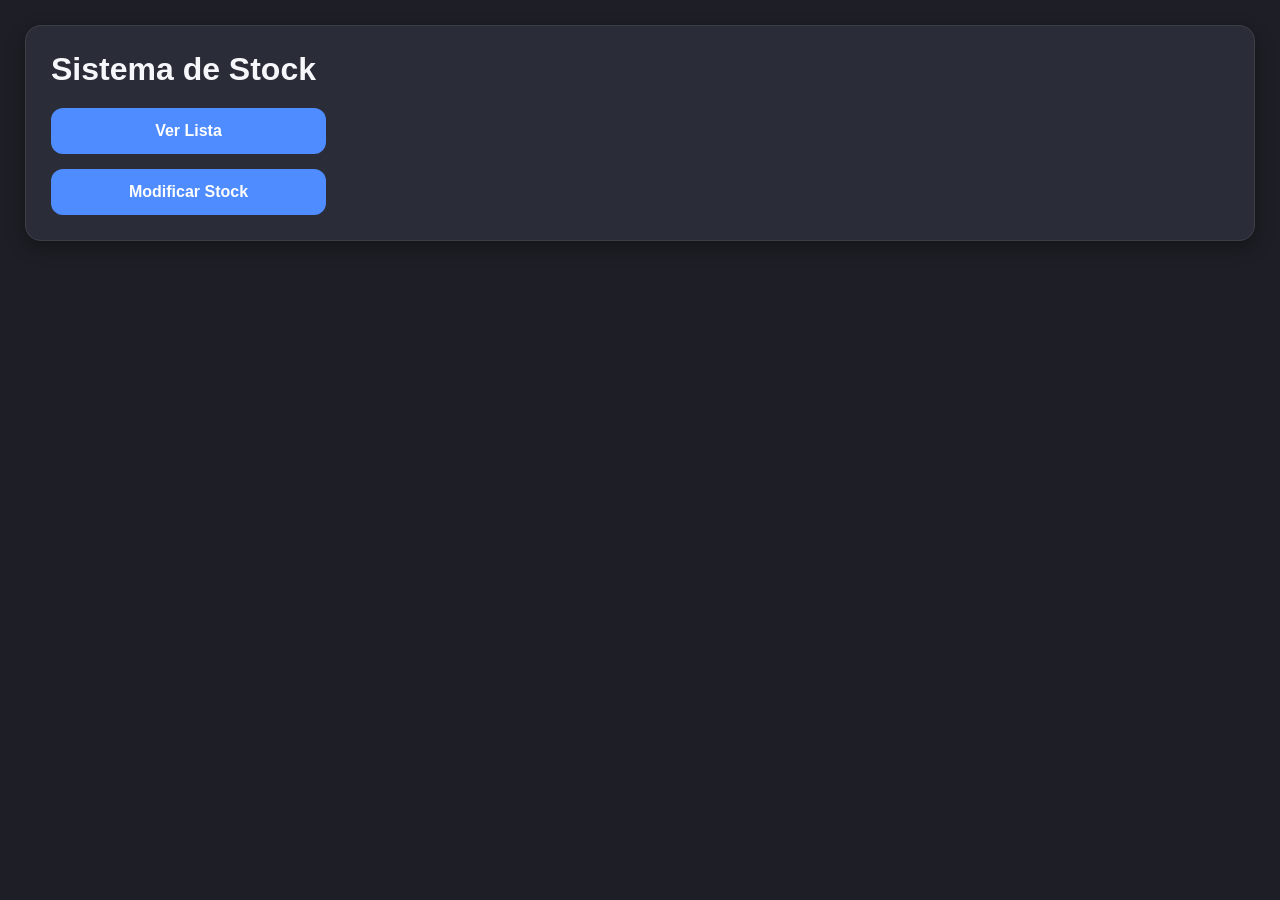
==== index.html @ 636d92ee "Creo que ya estaría todo" ====
<!DOCTYPE html>
<html lang="es">
<head>
  <meta charset="UTF-8" />
  <meta name="viewport" content="width=device-width, initial-scale=1.0"/>
  <link rel="stylesheet" href="Style/mainStyle.css" />
  <link rel="stylesheet" href="Style/buttons.css" />
  <link rel="stylesheet" href="Style/body.css" />
  <link rel="stylesheet" href="Style/menu.css" />
  <title>Índice</title>
</head>
<body>
  
  <div class="center-container">
        <h1>Sistema de Stock</h1>

        <div class="menu">

            <a href="Screens/lista.html">
                <button>Ver Lista</button>
            </a>

            <a href="Screens/modificar.html">
                <button>Modificar Stock</button>
            </a>

        </div>
    </div>

  <main>
    
  </main>
---- Style/mainStyle.css ----
:root {

    /* COLORS */

    --bg-color: #1e1f26;
    --card-color: #2a2d37;

    --primary: #4f8cff;
    --primary-hover: #3b73d9;

    --secondary: #3a3f4b;

    --text: #f5f7fa;
    --text-light: #9aa3b2;
    --text-dark: #000000;

    --border: rgba(255,255,255,0.08);

    --shadow: 0 6px 18px rgba(0,0,0,0.35);

    /* GENERAL */

    --radius: 16px;

    --transition: 0.2s ease;
}


/* =========================================================
   RESET
========================================================= */

* {
    margin: 0;
    padding: 0;
    box-sizing: border-box;
}
input,
select {

    width: 100%;

    padding: 12px;

    border-radius: 10px;

    border: 1px solid var(--border);

    background-color: #23252d;

    color: var(--text);

    outline: none;

    margin-top: 8px;
}


input:focus,
select:focus {

    border-color: var(--primary);
}


/* =========================================================
   RESPONSIVE
========================================================= */

@media (max-width: 900px) {

    .page-layout {

        grid-template-columns: 1fr;
    }

    .top-left-container,
    .top-right-container,
    .center-container {

        grid-column: 1;
    }

    .top-left-container {

        grid-row: 1;
    }

    .top-right-container {

        grid-row: 2;
    }

    .center-container {

        grid-row: 3;
    }
}
---- Style/buttons.css ----
button {

    width: 100%;

    max-width: 275px;

    padding: 14px;

    border: none;

    border-radius: 12px;

    background-color: var(--primary);

    color: white;

    font-size: 1rem;

    font-weight: bold;

    cursor: pointer;

    transition: var(--transition);
}


button:hover {

    background-color: var(--primary-hover);

    transform: translateY(-2px);
}

.action-button {

    width: auto;
    max-width: none;
    padding: 10px 14px;
    display: inline-block;
    margin: 0 6px 6px 0;
}

.danger {

    background-color: #d64545;
}

.danger:hover {

    background-color: #b73737;
}

.primary {

    background-color: var(--primary);
}

.primary:hover {

    background-color: var(--primary-hover);
}


/* -------------------------
   SECONDARY BUTTON
------------------------- */

.secondary-button {

    background-color: var(--secondary);
}


.secondary-button:hover {

    background-color: #4a5160;
}
---- Style/body.css ----
body {

    font-family: Arial, Helvetica, sans-serif;

    background-color: var(--bg-color);

    color: var(--text);

    min-height: 100vh;

    padding: 25px;

    display: flex;
    justify-content: center;
    align-items: flex-start;
}


/* =========================================================
   PAGE LAYOUT
========================================================= */

.page-layout {

    position: relative;

    width: min(100%, 1400px);

    min-height: 100vh;

    display: grid;

    grid-template-columns: 1fr 1fr;

    grid-template-rows: auto 1fr;

    gap: 25px;

    padding: 25px;

    box-sizing: border-box;
}

/* =========================================================
   CONTAINER POSITIONING
========================================================= */

.top-left-container {
    grid-column: 1;
    grid-row: 1;
}

.top-right-container {
    grid-column: 2;
    grid-row: 1;
}

.center-container {
    grid-column: 1 / span 2;
    grid-row: 2;
}


/* =========================================================
   CONTAINERS
========================================================= */

.top-left-container,
.top-right-container {

    background-color: var(--card-color);

    border-radius: var(--radius);

    padding: 25px;

    box-shadow: var(--shadow);

    border: 1px solid var(--border);        
    
    max-width: fit-content;


}

.center-container {

    background-color: var(--card-color);

    border-radius: var(--radius);

    padding: 25px;

    box-shadow: var(--shadow);

    border: 1px solid var(--border);

    width: 100%;
    max-width: none;
    max-height: fit-content;

}

.h1 {

    color: var(--text);

    margin-bottom: 25px;

    font-size: 2.4rem;

    font-weight: 800;

    letter-spacing: 1px;

    text-align: center;

    position: relative;

    text-transform: uppercase;

    text-shadow: 0 0 12px rgba(79, 140, 255, 0.35);
}


/* Línea decorativa abajo */

.h1::after {

    content: "";

    display: block;

    width: 250px;

    height: 4px;

    margin: 12px auto 0 auto;

    border-radius: 20px;

    background: linear-gradient(
        90deg,
        var(--primary),
        #7db2ff
    );
}


/* -------------------------
   TOP LEFT
------------------------- */

.top-left-container {

    grid-column: 1;
    grid-row: 1;
    
}


/* -------------------------
   TOP RIGHT
------------------------- */

.top-right-container {

    grid-column: 2;
    grid-row: 1;
}


/* -------------------------
   CENTER
------------------------- */

.center-container {

    grid-column: 1 / 3;
    grid-row: 2;
    width: 100%;
    max-width: none;
    max-height: fit-content;
}


/* =========================================================
   TITLES
========================================================= */

h1, h2, h3 {

    margin-bottom: 20px;

    color: var(--text);
}


p {

    color: var(--text-light);

    line-height: 1.5;
}
---- Style/menu.css ----
.menu {

    display: flex;

    flex-direction: column;

    gap: 15px;
}

/* =========================================================
   TABLES
========================================================= */

.table-container {

    width: 100%;

    overflow-x: auto;

    --text:var(--text-dark);

}


.stock-table {

    width: 100%;

    border-collapse: collapse;

    background-color: #f1f3f7;


}


.stock-table thead {

    background-color: var(--primary);

    align-items: center;

}


.stock-table th {
    
    padding: 14px;

    text-align: left;

    color: rgb(255, 255, 255);
}


.stock-table td {

    padding: 14px;

    border-bottom: 1px solid var(--border);

    text-align: center;

    color: var(--text);
}


.stock-table tbody tr {

    transition: var(--transition);
}


.stock-table tbody tr:hover {

    background-color: rgba(255,255,255,0.03);
}
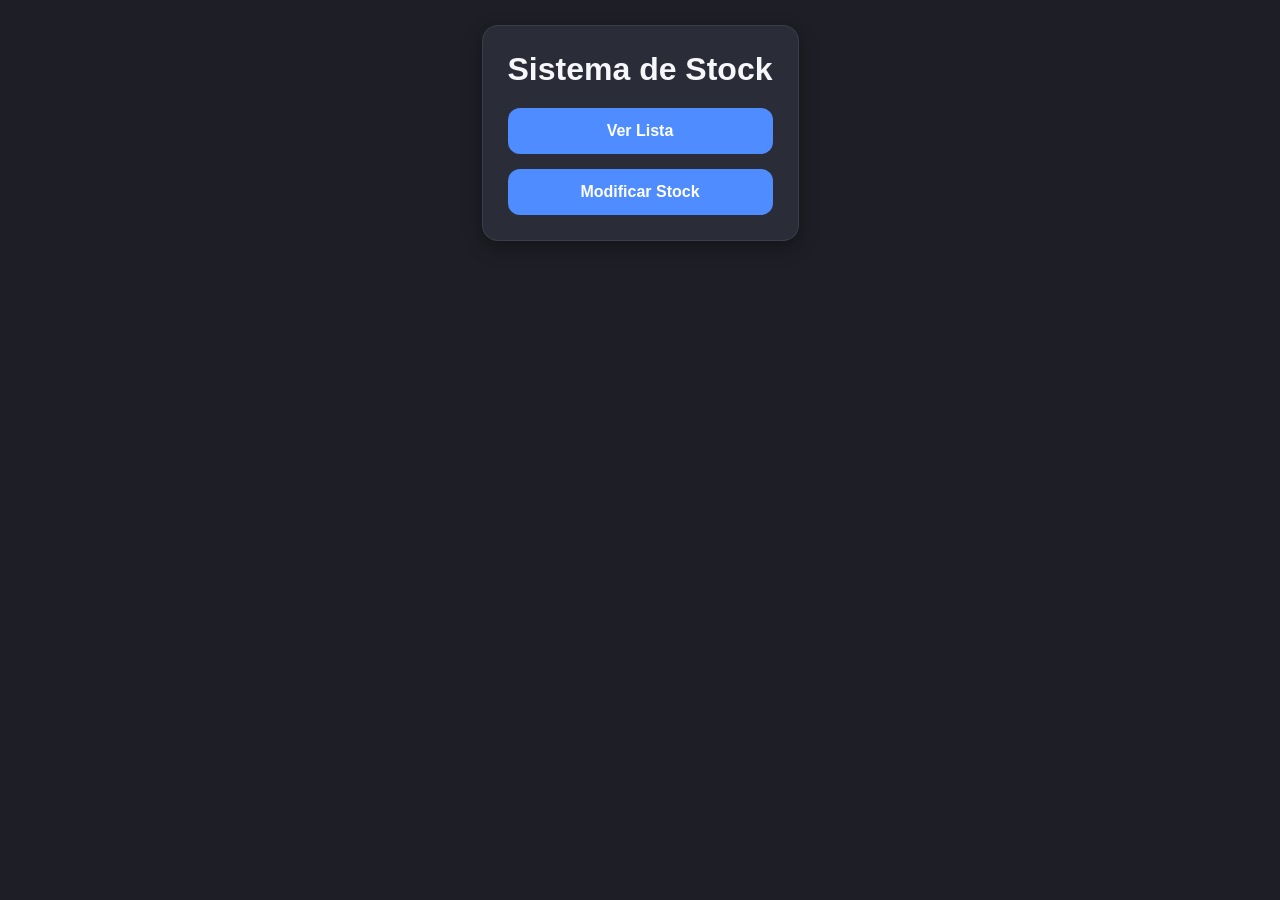
==== commit 2e173a42: "Fix Bugs" ====
--- a/index.html
+++ b/index.html
@@ -11,7 +11,7 @@
 </head>
 <body>
   
-  <div class="center-container">
+  <div class="home-container">
         <h1>Sistema de Stock</h1>
 
         <div class="menu">
@@ -29,4 +29,9 @@
 
   <main>
     
+  </main>
+
+</body>
+</html>
+    
   </main>
--- a/Style/body.css
+++ b/Style/body.css
@@ -98,6 +98,24 @@
     width: 100%;
     max-width: none;
     max-height: fit-content;
+
+}
+
+.home-container {
+
+    background-color: var(--card-color);
+
+    border-radius: var(--radius);
+
+    padding: 25px;
+
+    box-shadow: var(--shadow);
+
+    border: 1px solid var(--border);
+
+    width: fit-content;
+    max-width: 560px;
+    margin: 0 auto;
 
 }
 
--- a/Style/menu.css
+++ b/Style/menu.css
@@ -47,7 +47,7 @@
     
     padding: 14px;
 
-    text-align: left;
+    text-align: center;
 
     color: rgb(255, 255, 255);
 }
